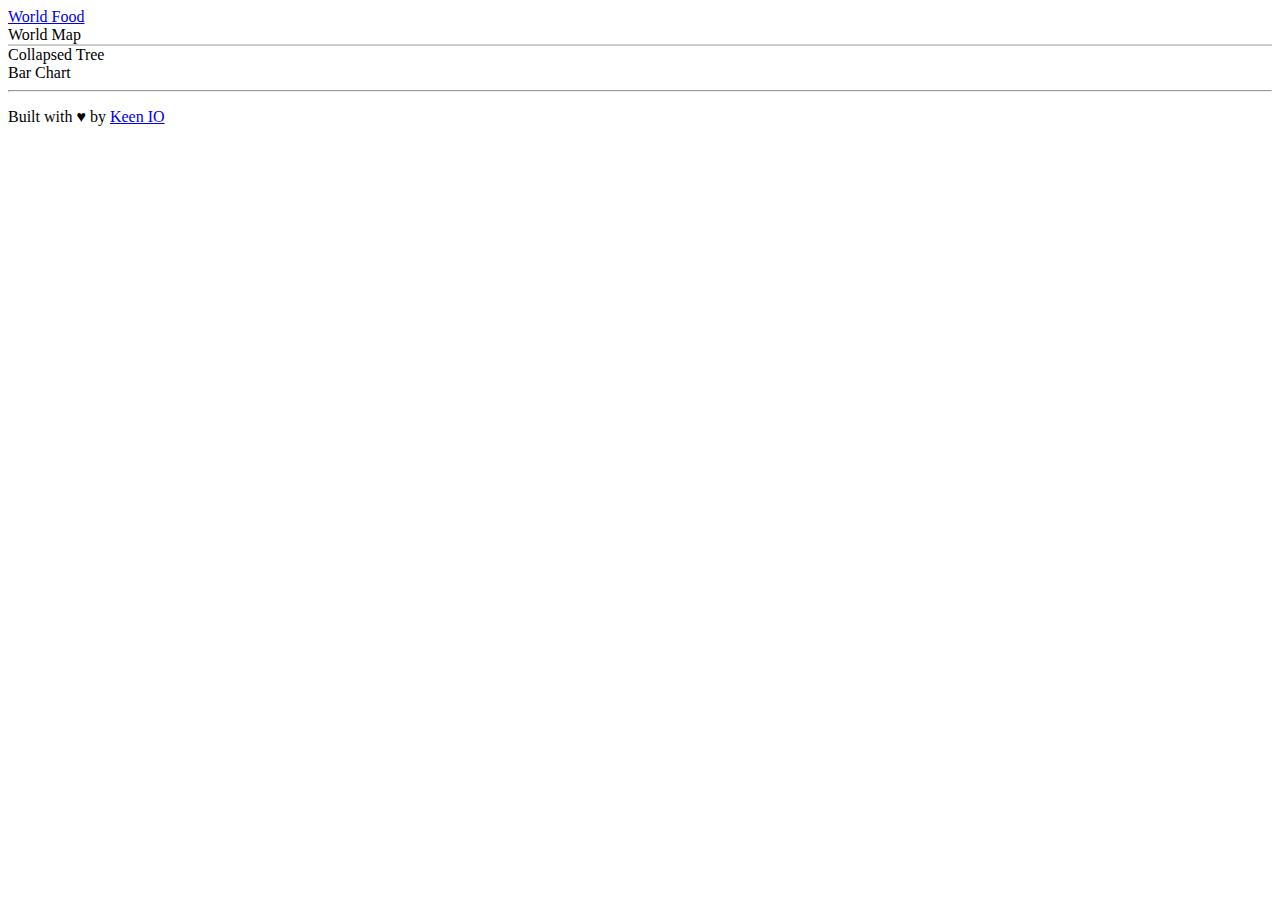
==== khalil/Dashboard/templates/index.html @ 58aa58b3 "add Dashboard folder" ====
<!DOCTYPE html>
<meta charset="utf-8">
<style>
.node {
  cursor: pointer;
}
.node circle {
  fill: #fff;
  stroke: steelblue;
  stroke-width: 1.5px;
}
.node text {
  font: 10px sans-serif;
}
.link {
  fill: none;
  stroke: #ccc;
  stroke-width: 1.5px;
}

.bar rect {
  fill: steelblue;
  shape-rendering: crispEdges;
}

.bar text {
  fill: #fff;
}

.axis path, .axis line {
  fill: none;
  stroke: #000;
  shape-rendering: crispEdges;
}

#map {
      background-color: #fff;
      border: 1px solid #ccc;
    }
    .background {
      fill: none;
      pointer-events: all;
    }
    #countries, #states {
      fill: #cde;
      stroke: #fff;
      stroke-linejoin: round;
      stroke-linecap: round;
    }
    #countries .active, #states .active {
      fill: #89a;
    }
    #cities {
      stroke-width: 0;
    }
    .city {
      fill: #345;
      stroke: #fff;
    }
    pre.prettyprint {
      border: 1px solid #ccc;
      margin-bottom: 0;
      padding: 9.5px;
    }

</style>


<html>
<head>
  <title>Dashboard</title>
  <link rel="stylesheet" href="./static/lib/css//bootstrap.min.css">
  <link rel="stylesheet" href="./static/lib/css/keen-dashboards.css">
  <link rel="stylesheet" href="./static/lib/css/dc.css">
  <link rel="stylesheet" href="./static/css/custom.css">
</head>

<body class="application">

  <div class="navbar navbar-inverse navbar-fixed-top" role="navigation">
    <div class="container-fluid">
      <div class="navbar-header">
        <a class="navbar-brand" href="./">World Food</a>
      </div>
    </div>
  </div>

  <div class="container-fluid">

    <div class="row">
      <div class="col-sm-12">
        <div class="chart-wrapper">
          <div class="chart-title">
            World Map
          </div>
          <div class="chart-stage">
            <div id="map"></div>
          </div>
        </div>
      </div>
      
      <!-- Map -->

      <!-- Metric 1 -->
      
      <!-- Metric 1 -->

      <!-- Metric 2 -->
     
      <!-- Metric 2 -->

      <!-- begin adding CollapsedTree here -->
      <div class="col-sm-6">
        <div class="chart-wrapper">

          <div class="chart-title">
            Collapsed Tree
          </div>

          <div class="chart-stage">
            <div id="collapsedTree"></div>
          </div>

        </div>
      </div>
      <!-- end -->
      <!-- add the bar chart here -->
     <div class="col-sm-6">
        <div class="chart-wrapper">
          <div class="chart-title">
            Bar Chart
          </div>
          <div class="chart-stage">
            <div id="BarChart"></div>
          </div>
        </div>
      </div>

      


      </div>


    </div>





    <hr>
    <p class="small text-muted">Built with &#9829; by <a href="https://keen.io">Keen IO</a></p>

  

  <script src="./static/lib/js/jquery.min.js"></script>
  <script src="./static/lib/js/bootstrap.min.js"></script>
  <script src="./static/lib/js/crossfilter.js"></script>
  <script src="./static/lib/js/d3.js"></script>
  <script src="./static/lib/js/d3.min.js"></script> 
  <script src="./static/lib/js/dc.js"></script>
  <script src="./static/lib/js/queue.js"></script>
  <script src="//d3js.org/topojson.v1.min.js"></script>


  <script src="./static/lib/js/keen.min.js"></script>
  
  
  <script src='./static/js/BarChart.js' type='text/javascript'></script> 
  <script src='./static/js/WorldMap.js' type='text/javascript'></script>
  <script src='./static/js/CollapsedTree.js' type='text/javascript'></script> 
  <!--<script src='./static/js/graphs.js' type='text/javascript'></script> -->
</body>
</html>
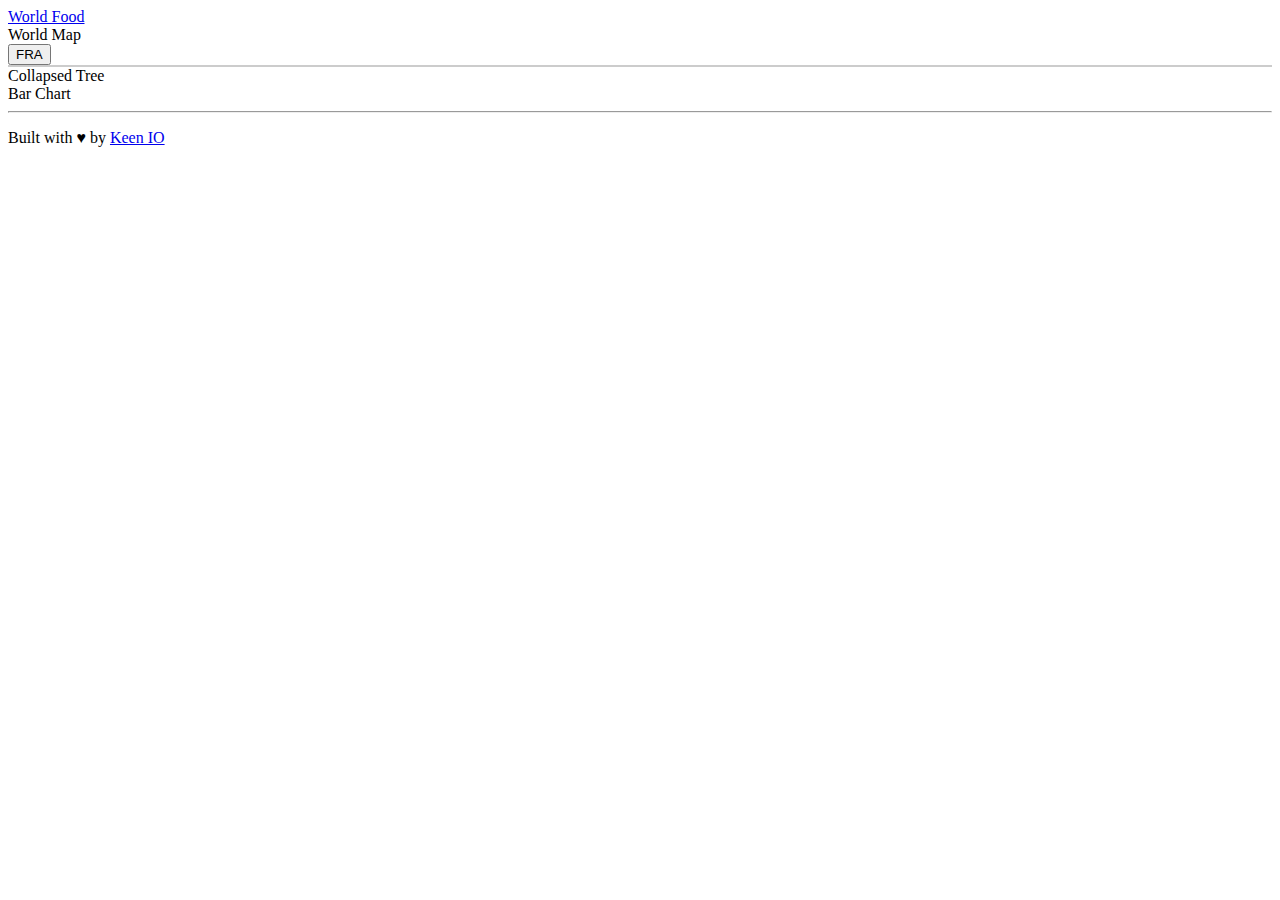
==== commit c8869d2e: "add last updates for the world map" ====
--- a/khalil/Dashboard/templates/index.html
+++ b/khalil/Dashboard/templates/index.html
@@ -94,6 +94,7 @@
             World Map
           </div>
           <div class="chart-stage">
+          <button onclick="highlight_countries(['FRA','TUN']);">FRA</button>
             <div id="map"></div>
           </div>
         </div>
@@ -125,6 +126,7 @@
       </div>
       <!-- end -->
       <!-- add the bar chart here -->
+
      <div class="col-sm-6">
         <div class="chart-wrapper">
           <div class="chart-title">
